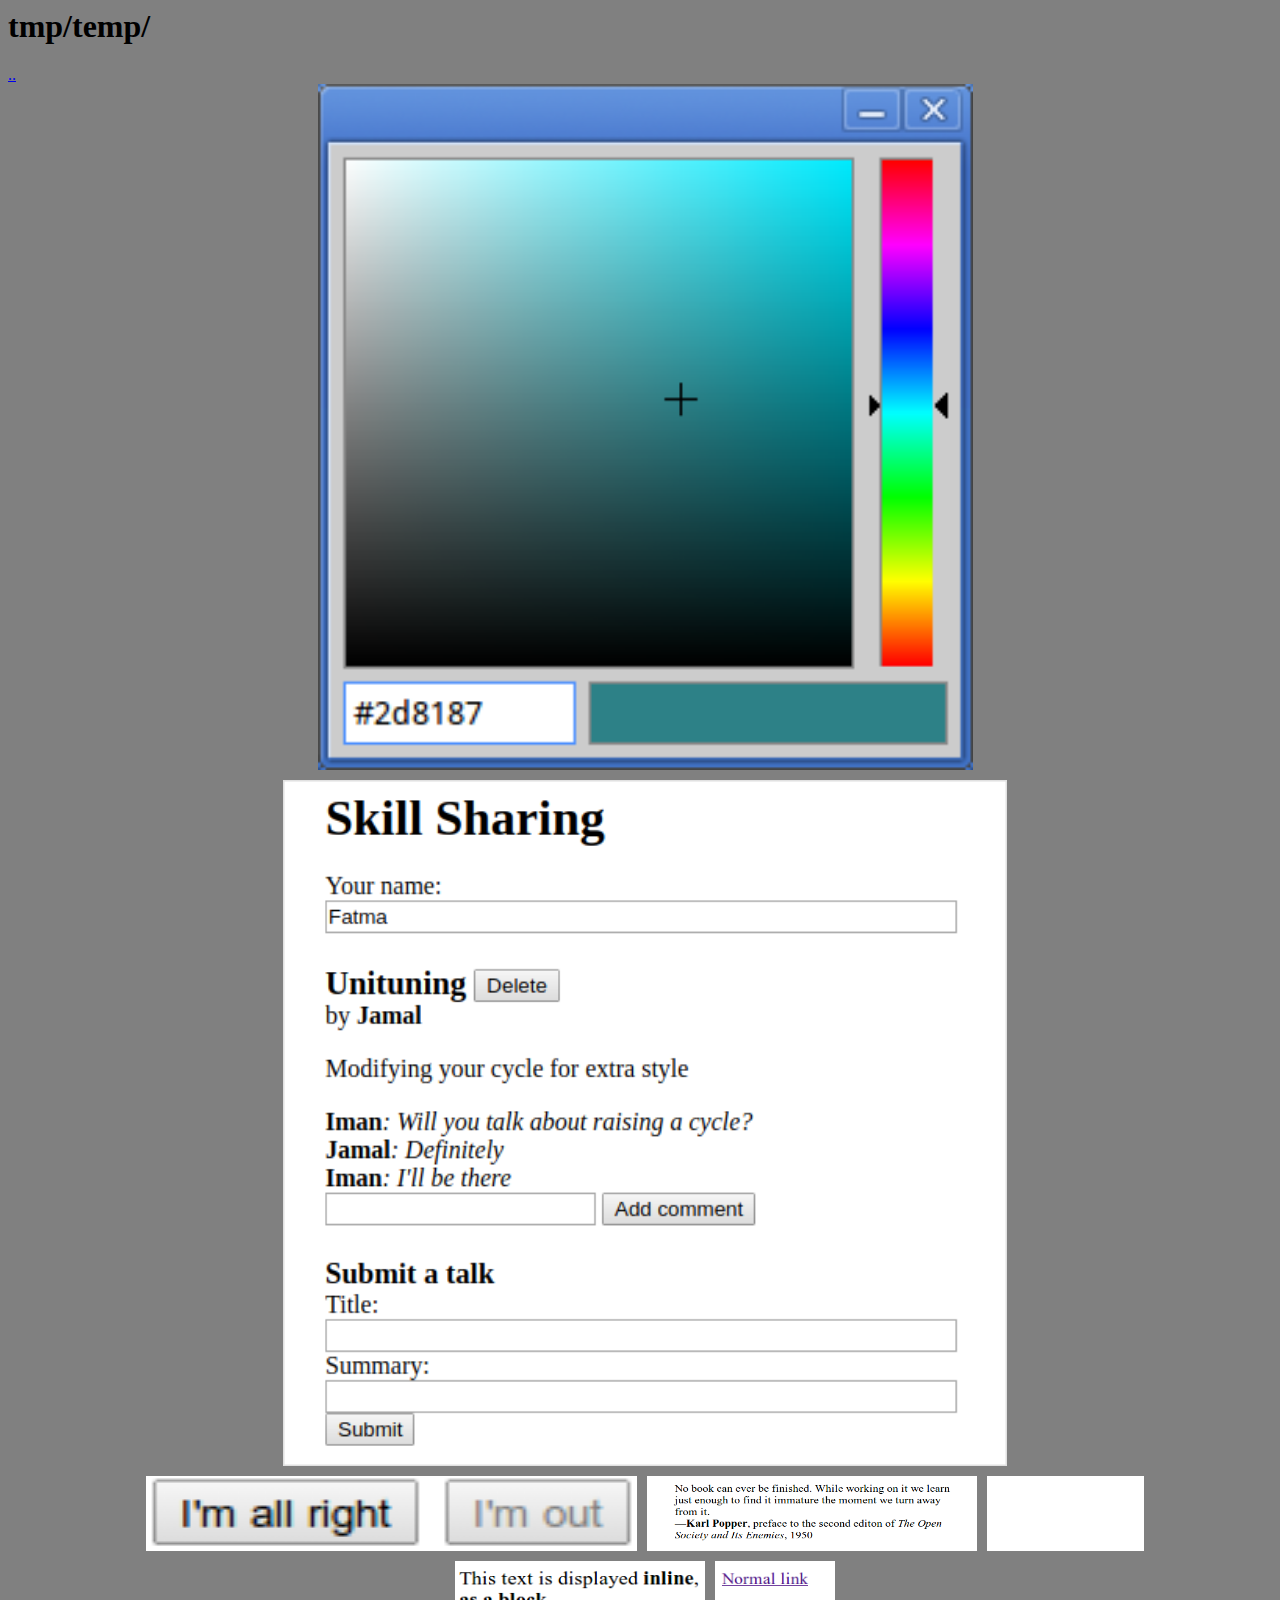
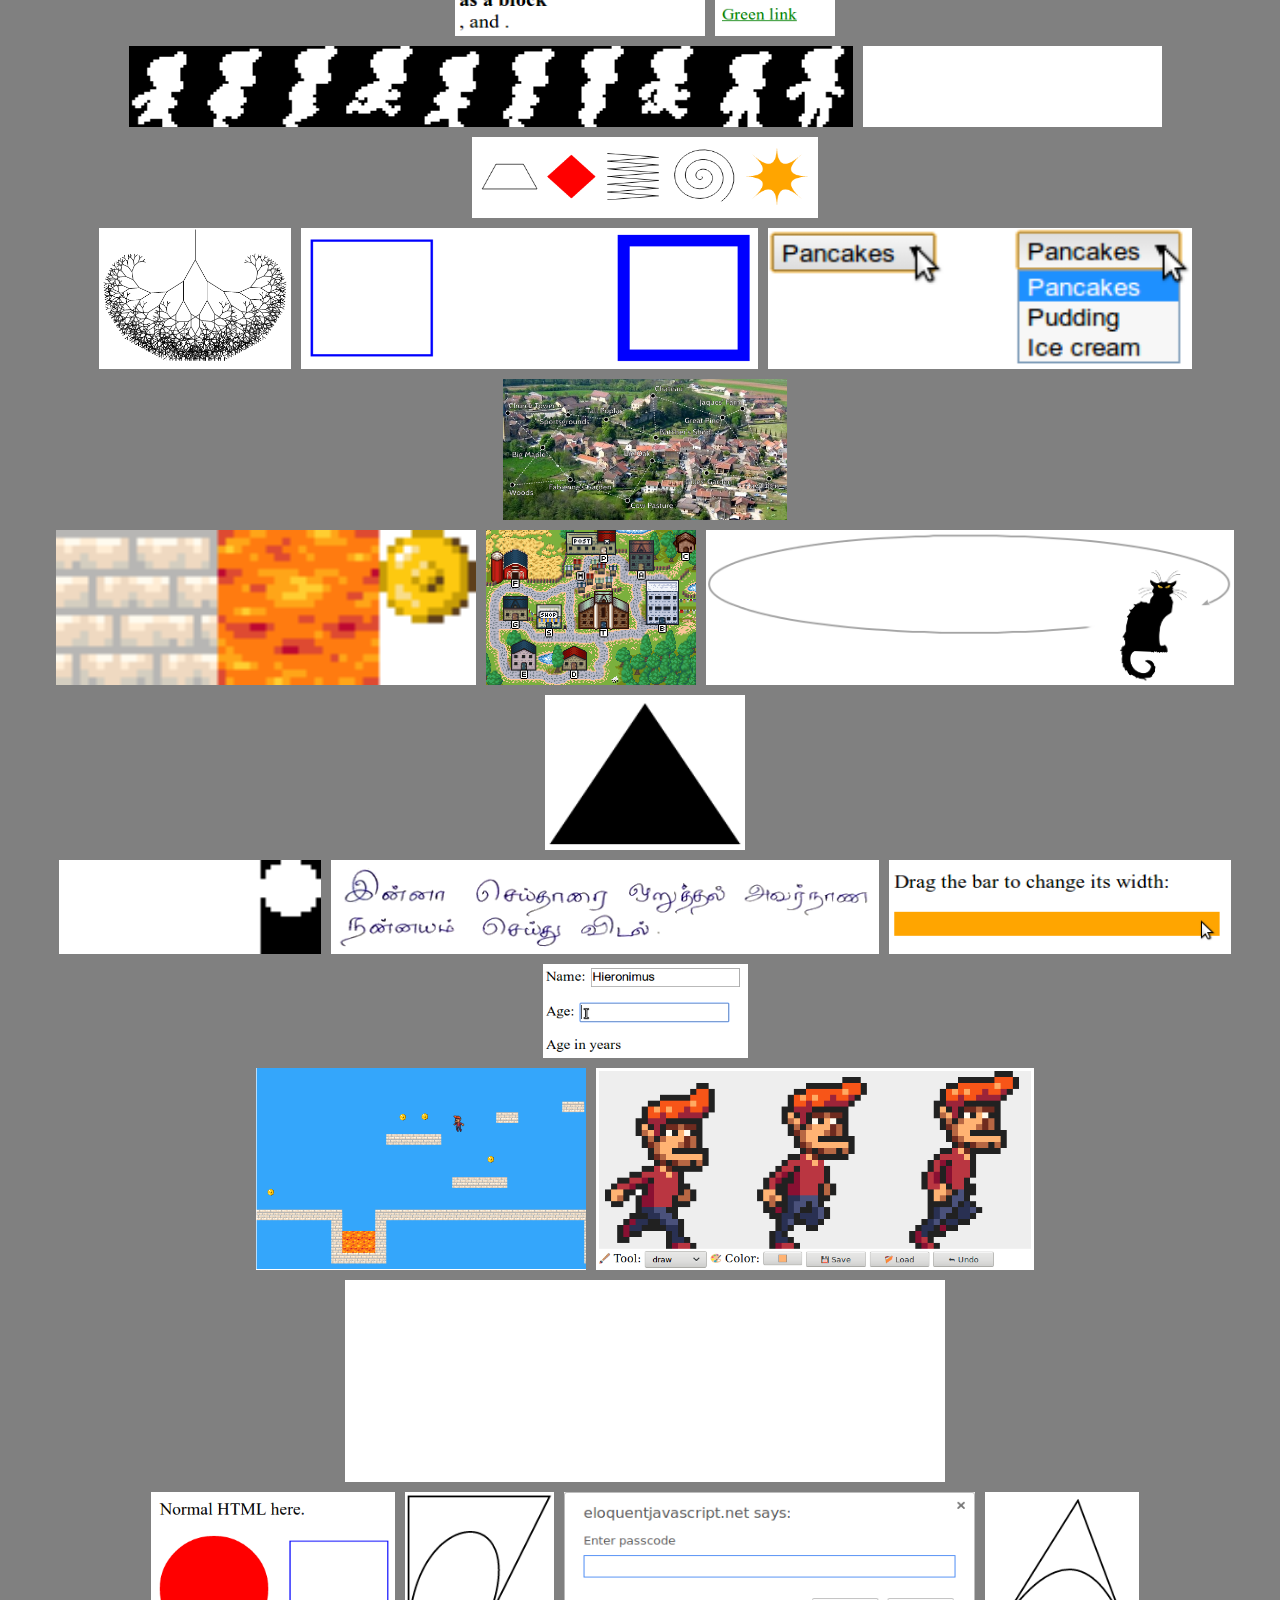
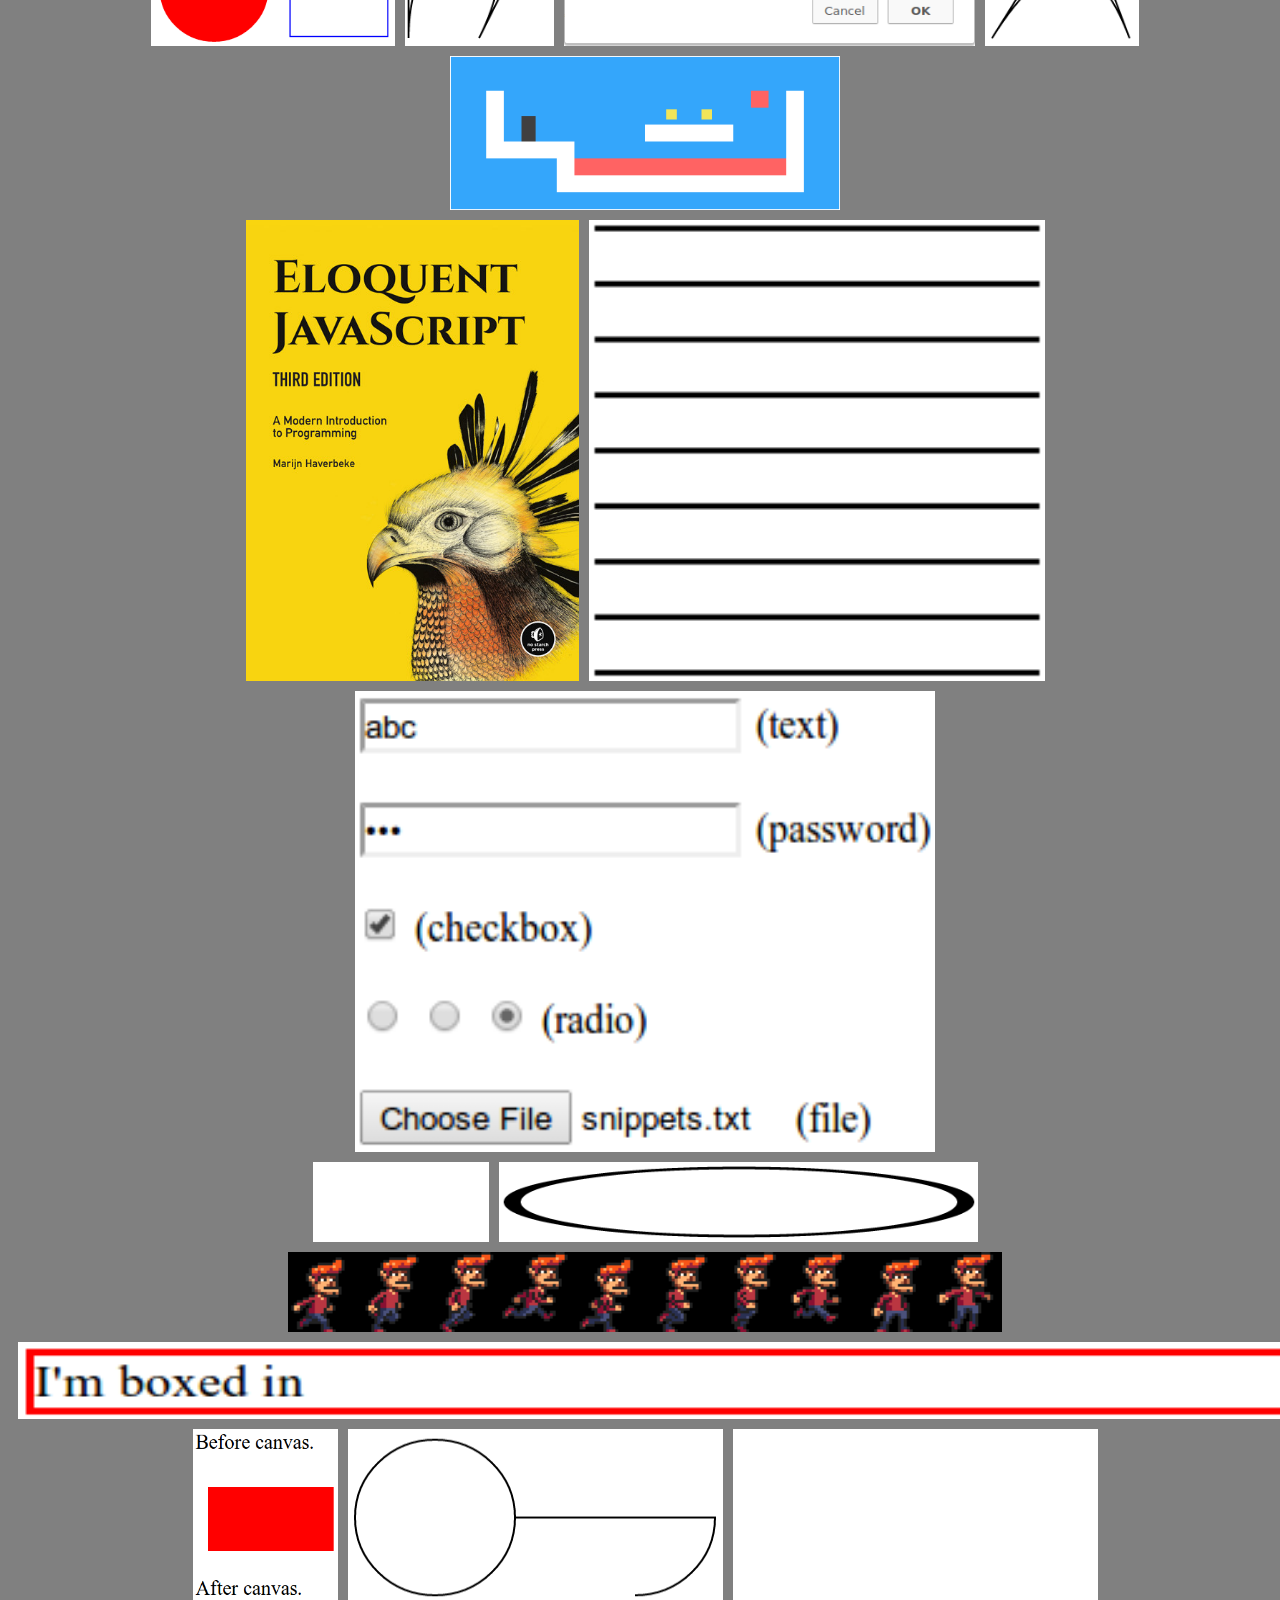
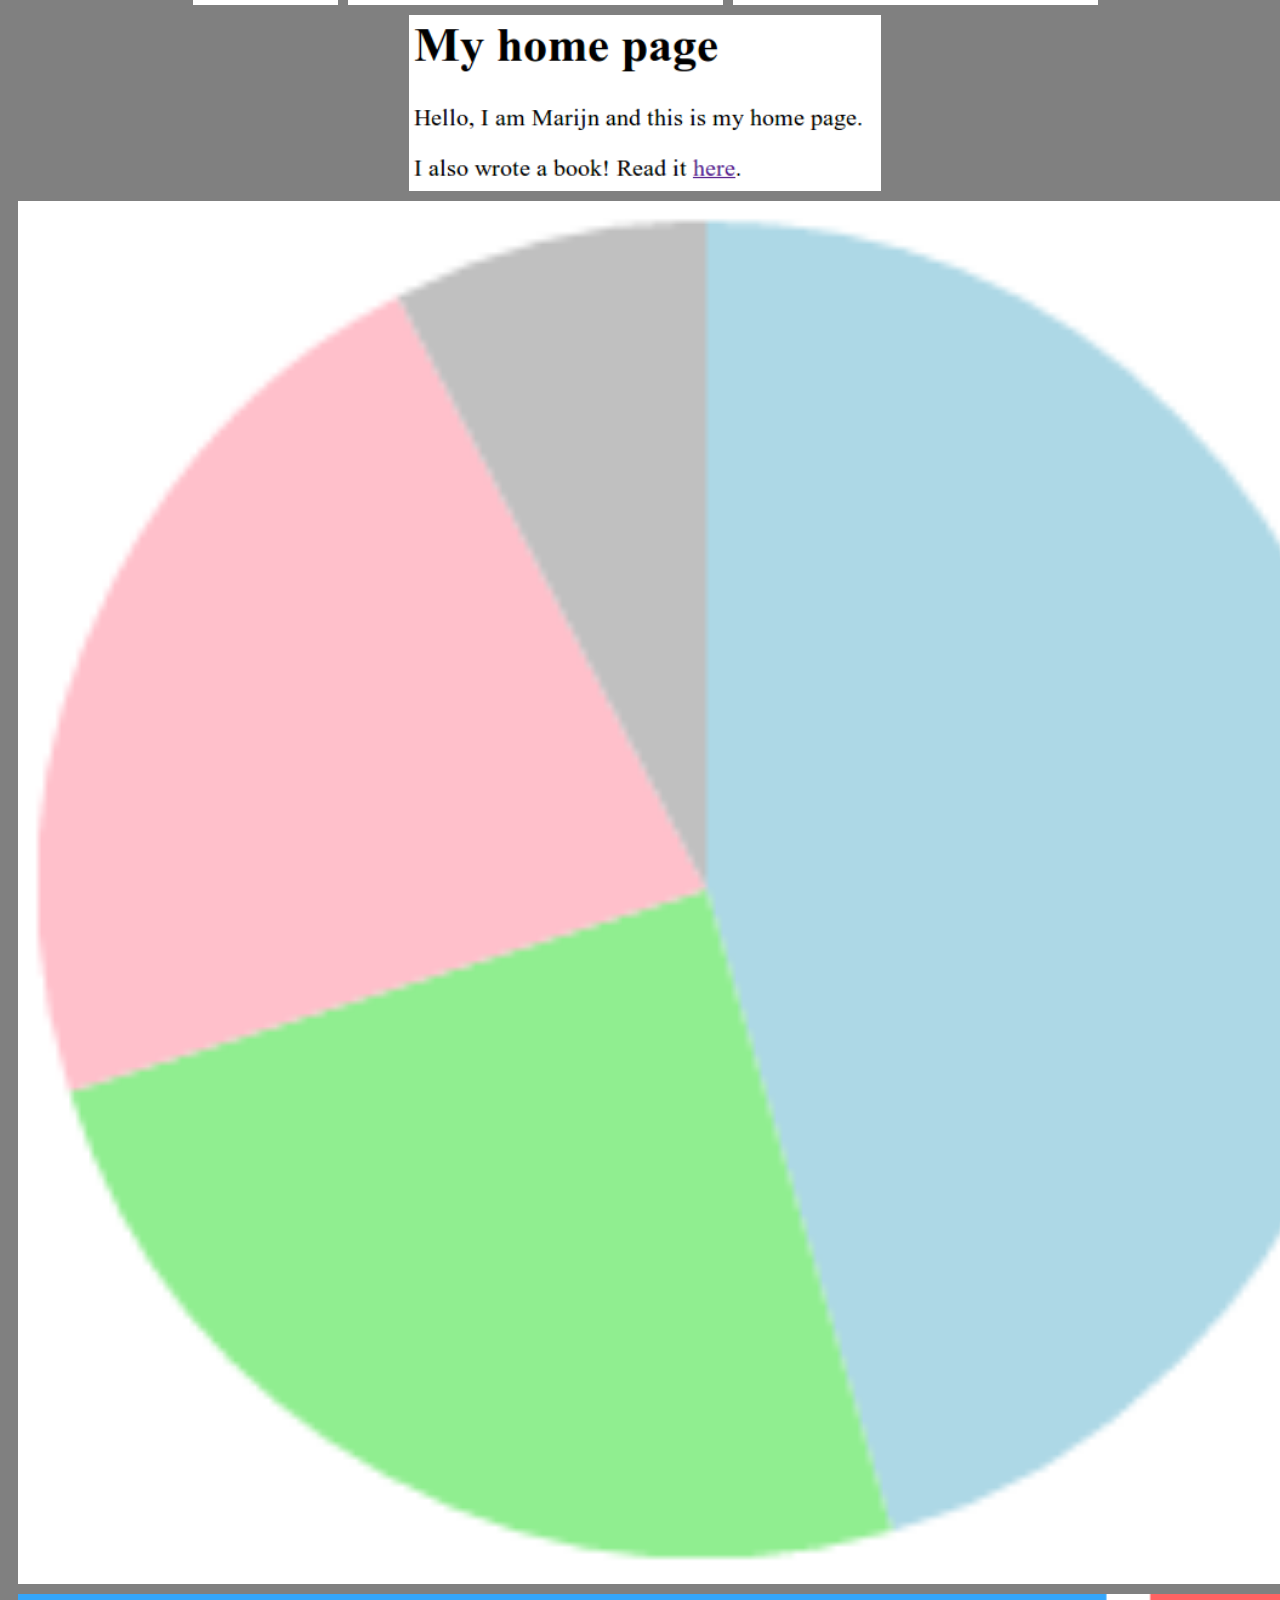
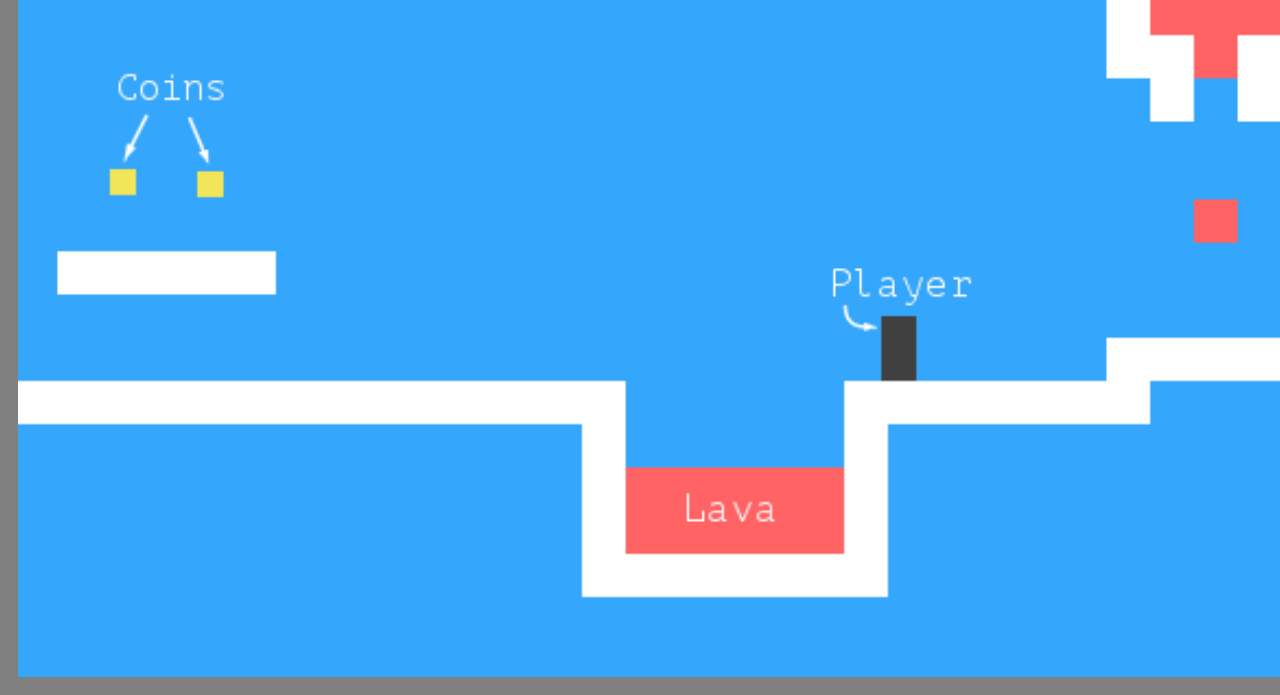
==== imgs/temp/index.html @ 2ec2b8ac "first" ====
<head><title>tmp/temp/</title></head><body style='background-color:gray;'><h1>tmp/temp/</h1><a href='../index.html'>..</a><div style='margin: auto; text-align: center; background-color:gray;' ><div style='width:100%;'><a href='js-041.png' target='_blank'><img src='js-041.png' style='width:655; height:686; box-sizing: border-box; margin-left: 10px; margin-bottom: 10px; display: inline-block; background-color: black;'></a><a href='js-042.png' target='_blank'><img src='js-042.png' style='width:724; height:686; box-sizing: border-box; margin-left: 10px; margin-bottom: 10px; display: inline-block; background-color: black;'></a></div>

<div style='width:100%;'><a href='js-039.png' target='_blank'><img src='js-039.png' style='width:491; height:75; box-sizing: border-box; margin-left: 10px; margin-bottom: 10px; display: inline-block; background-color: black;'></a><a href='js-007.png' target='_blank'><img src='js-007.png' style='width:330; height:75; box-sizing: border-box; margin-left: 10px; margin-bottom: 10px; display: inline-block; background-color: black;'></a><a href='js-005.png' target='_blank'><img src='js-005.png' style='width:157; height:75; box-sizing: border-box; margin-left: 10px; margin-bottom: 10px; display: inline-block; background-color: black;'></a><a href='js-010.png' target='_blank'><img src='js-010.png' style='width:250; height:75; box-sizing: border-box; margin-left: 10px; margin-bottom: 10px; display: inline-block; background-color: black;'></a><a href='js-009.png' target='_blank'><img src='js-009.png' style='width:120; height:75; box-sizing: border-box; margin-left: 10px; margin-bottom: 10px; display: inline-block; background-color: black;'></a></div>

<div style='width:100%;'><a href='js-029.png' target='_blank'><img src='js-029.png' style='width:724; height:81; box-sizing: border-box; margin-left: 10px; margin-bottom: 10px; display: inline-block; background-color: black;'></a><a href='js-013.png' target='_blank'><img src='js-013.png' style='width:299; height:81; box-sizing: border-box; margin-left: 10px; margin-bottom: 10px; display: inline-block; background-color: black;'></a><a href='js-035.png' target='_blank'><img src='js-035.png' style='width:346; height:81; box-sizing: border-box; margin-left: 10px; margin-bottom: 10px; display: inline-block; background-color: black;'></a></div>

<div style='width:100%;'><a href='js-031.png' target='_blank'><img src='js-031.png' style='width:192; height:141; box-sizing: border-box; margin-left: 10px; margin-bottom: 10px; display: inline-block; background-color: black;'></a><a href='js-021.png' target='_blank'><img src='js-021.png' style='width:457; height:141; box-sizing: border-box; margin-left: 10px; margin-bottom: 10px; display: inline-block; background-color: black;'></a><a href='js-037.png' target='_blank'><img src='js-037.png' style='width:424; height:141; box-sizing: border-box; margin-left: 10px; margin-bottom: 10px; display: inline-block; background-color: black;'></a><a href='js-004.png' target='_blank'><img src='js-004.png' style='width:284; height:141; box-sizing: border-box; margin-left: 10px; margin-bottom: 10px; display: inline-block; background-color: black;'></a></div>

<div style='width:100%;'><a href='js-032.png' target='_blank'><img src='js-032.png' style='width:420; height:155; box-sizing: border-box; margin-left: 10px; margin-bottom: 10px; display: inline-block; background-color: black;'></a><a href='js-003.png' target='_blank'><img src='js-003.png' style='width:210; height:155; box-sizing: border-box; margin-left: 10px; margin-bottom: 10px; display: inline-block; background-color: black;'></a><a href='js-011.png' target='_blank'><img src='js-011.png' style='width:528; height:155; box-sizing: border-box; margin-left: 10px; margin-bottom: 10px; display: inline-block; background-color: black;'></a><a href='js-023.png' target='_blank'><img src='js-023.png' style='width:200; height:155; box-sizing: border-box; margin-left: 10px; margin-bottom: 10px; display: inline-block; background-color: black;'></a></div>

<div style='width:100%;'><a href='js-033.png' target='_blank'><img src='js-033.png' style='width:262; height:94; box-sizing: border-box; margin-left: 10px; margin-bottom: 10px; display: inline-block; background-color: black;'></a><a href='js-002.png' target='_blank'><img src='js-002.png' style='width:548; height:94; box-sizing: border-box; margin-left: 10px; margin-bottom: 10px; display: inline-block; background-color: black;'></a><a href='js-012.png' target='_blank'><img src='js-012.png' style='width:342; height:94; box-sizing: border-box; margin-left: 10px; margin-bottom: 10px; display: inline-block; background-color: black;'></a><a href='js-014.png' target='_blank'><img src='js-014.png' style='width:205; height:94; box-sizing: border-box; margin-left: 10px; margin-bottom: 10px; display: inline-block; background-color: black;'></a></div>

<div style='width:100%;'><a href='js-034.png' target='_blank'><img src='js-034.png' style='width:330; height:202; box-sizing: border-box; margin-left: 10px; margin-bottom: 10px; display: inline-block; background-color: black;'></a><a href='js-040.png' target='_blank'><img src='js-040.png' style='width:438; height:202; box-sizing: border-box; margin-left: 10px; margin-bottom: 10px; display: inline-block; background-color: black;'></a><a href='js-038.png' target='_blank'><img src='js-038.png' style='width:600; height:202; box-sizing: border-box; margin-left: 10px; margin-bottom: 10px; display: inline-block; background-color: black;'></a></div>

<div style='width:100%;'><a href='js-019.png' target='_blank'><img src='js-019.png' style='width:244; height:154; box-sizing: border-box; margin-left: 10px; margin-bottom: 10px; display: inline-block; background-color: black;'></a><a href='js-025.png' target='_blank'><img src='js-025.png' style='width:149; height:154; box-sizing: border-box; margin-left: 10px; margin-bottom: 10px; display: inline-block; background-color: black;'></a><a href='js-001.png' target='_blank'><img src='js-001.png' style='width:411; height:154; box-sizing: border-box; margin-left: 10px; margin-bottom: 10px; display: inline-block; background-color: black;'></a><a href='js-024.png' target='_blank'><img src='js-024.png' style='width:154; height:154; box-sizing: border-box; margin-left: 10px; margin-bottom: 10px; display: inline-block; background-color: black;'></a><a href='js-018.png' target='_blank'><img src='js-018.png' style='width:390; height:154; box-sizing: border-box; margin-left: 10px; margin-bottom: 10px; display: inline-block; background-color: black;'></a></div>

<div style='width:100%;'><a href='js-000.png' target='_blank'><img src='js-000.png' style='width:333; height:461; box-sizing: border-box; margin-left: 10px; margin-bottom: 10px; display: inline-block; background-color: black;'></a><a href='js-022.png' target='_blank'><img src='js-022.png' style='width:456; height:461; box-sizing: border-box; margin-left: 10px; margin-bottom: 10px; display: inline-block; background-color: black;'></a><a href='js-036.png' target='_blank'><img src='js-036.png' style='width:580; height:461; box-sizing: border-box; margin-left: 10px; margin-bottom: 10px; display: inline-block; background-color: black;'></a></div>

<div style='width:100%;'><a href='js-015.png' target='_blank'><img src='js-015.png' style='width:176; height:80; box-sizing: border-box; margin-left: 10px; margin-bottom: 10px; display: inline-block; background-color: black;'></a><a href='js-030.png' target='_blank'><img src='js-030.png' style='width:479; height:80; box-sizing: border-box; margin-left: 10px; margin-bottom: 10px; display: inline-block; background-color: black;'></a><a href='js-028.png' target='_blank'><img src='js-028.png' style='width:714; height:80; box-sizing: border-box; margin-left: 10px; margin-bottom: 10px; display: inline-block; background-color: black;'></a></div>

<div style='width:100%;'><a href='js-008.png' target='_blank'><img src='js-008.png' style='width:1390; height:77; box-sizing: border-box; margin-left: 10px; margin-bottom: 10px; display: inline-block; background-color: black;'></a></div>

<div style='width:100%;'><a href='js-020.png' target='_blank'><img src='js-020.png' style='width:145; height:176; box-sizing: border-box; margin-left: 10px; margin-bottom: 10px; display: inline-block; background-color: black;'></a><a href='js-026.png' target='_blank'><img src='js-026.png' style='width:375; height:176; box-sizing: border-box; margin-left: 10px; margin-bottom: 10px; display: inline-block; background-color: black;'></a><a href='js-017.png' target='_blank'><img src='js-017.png' style='width:365; height:176; box-sizing: border-box; margin-left: 10px; margin-bottom: 10px; display: inline-block; background-color: black;'></a><a href='js-006.png' target='_blank'><img src='js-006.png' style='width:472; height:176; box-sizing: border-box; margin-left: 10px; margin-bottom: 10px; display: inline-block; background-color: black;'></a></div>

<div style='width:100%;'><a href='js-027.png' target='_blank'><img src='js-027.png' style='width:1390; height:1383; box-sizing: border-box; margin-left: 10px; margin-bottom: 10px; display: inline-block; background-color: black;'></a></div>

<div style='width:100%;'><a href='js-016.png' target='_blank'><img src='js-016.png' style='width:1390; height:683; box-sizing: border-box; margin-left: 10px; margin-bottom: 10px; display: inline-block; background-color: black;'></a></div></div></body>
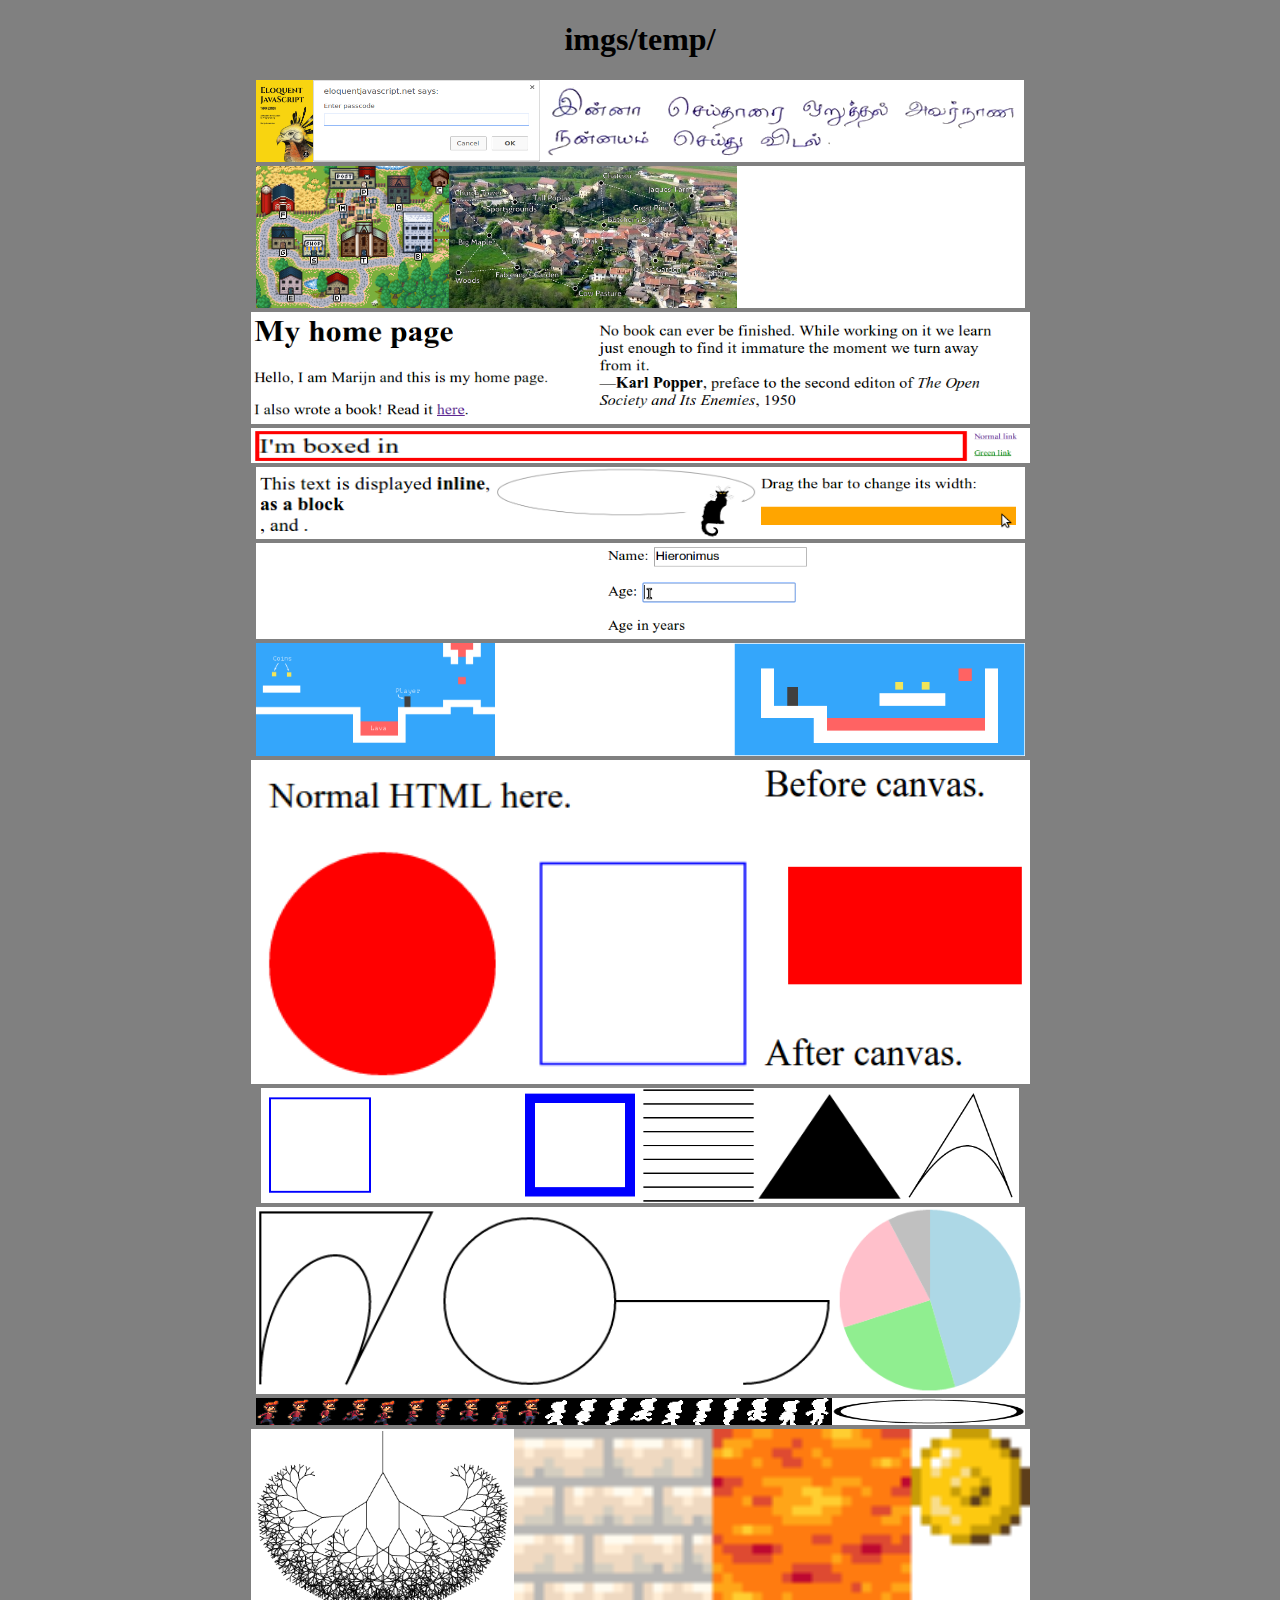
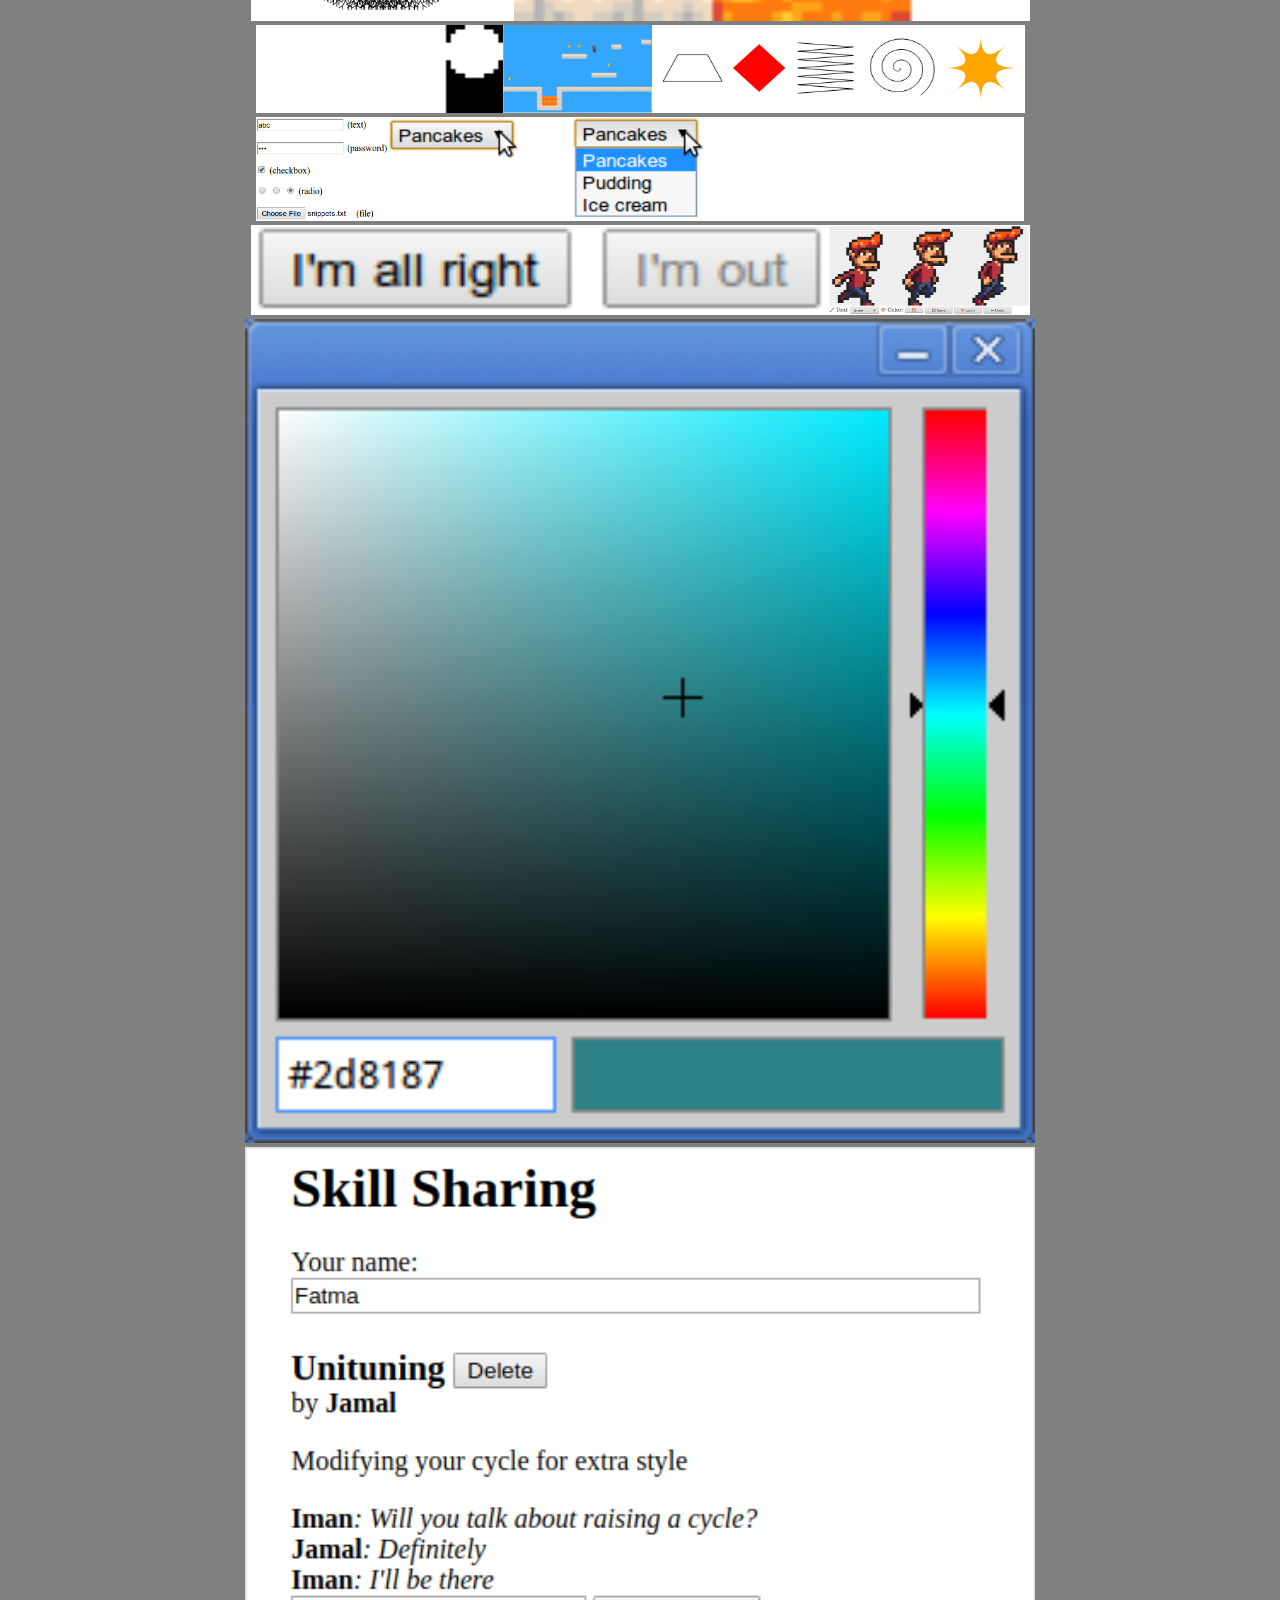
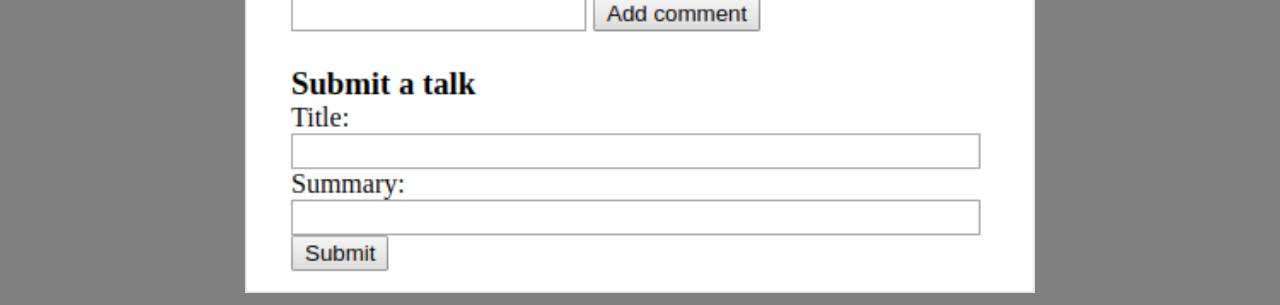
==== commit 649103ee: "decent" ====
--- a/imgs/temp/index.html
+++ b/imgs/temp/index.html
@@ -1,27 +1,25 @@
-<head><title>tmp/temp/</title></head><body style='background-color:gray;'><h1>tmp/temp/</h1><a href='../index.html'>..</a><div style='margin: auto; text-align: center; background-color:gray;' ><div style='width:100%;'><a href='js-041.png' target='_blank'><img src='js-041.png' style='width:655; height:686; box-sizing: border-box; margin-left: 10px; margin-bottom: 10px; display: inline-block; background-color: black;'></a><a href='js-042.png' target='_blank'><img src='js-042.png' style='width:724; height:686; box-sizing: border-box; margin-left: 10px; margin-bottom: 10px; display: inline-block; background-color: black;'></a></div>
-
-<div style='width:100%;'><a href='js-039.png' target='_blank'><img src='js-039.png' style='width:491; height:75; box-sizing: border-box; margin-left: 10px; margin-bottom: 10px; display: inline-block; background-color: black;'></a><a href='js-007.png' target='_blank'><img src='js-007.png' style='width:330; height:75; box-sizing: border-box; margin-left: 10px; margin-bottom: 10px; display: inline-block; background-color: black;'></a><a href='js-005.png' target='_blank'><img src='js-005.png' style='width:157; height:75; box-sizing: border-box; margin-left: 10px; margin-bottom: 10px; display: inline-block; background-color: black;'></a><a href='js-010.png' target='_blank'><img src='js-010.png' style='width:250; height:75; box-sizing: border-box; margin-left: 10px; margin-bottom: 10px; display: inline-block; background-color: black;'></a><a href='js-009.png' target='_blank'><img src='js-009.png' style='width:120; height:75; box-sizing: border-box; margin-left: 10px; margin-bottom: 10px; display: inline-block; background-color: black;'></a></div>
-
-<div style='width:100%;'><a href='js-029.png' target='_blank'><img src='js-029.png' style='width:724; height:81; box-sizing: border-box; margin-left: 10px; margin-bottom: 10px; display: inline-block; background-color: black;'></a><a href='js-013.png' target='_blank'><img src='js-013.png' style='width:299; height:81; box-sizing: border-box; margin-left: 10px; margin-bottom: 10px; display: inline-block; background-color: black;'></a><a href='js-035.png' target='_blank'><img src='js-035.png' style='width:346; height:81; box-sizing: border-box; margin-left: 10px; margin-bottom: 10px; display: inline-block; background-color: black;'></a></div>
-
-<div style='width:100%;'><a href='js-031.png' target='_blank'><img src='js-031.png' style='width:192; height:141; box-sizing: border-box; margin-left: 10px; margin-bottom: 10px; display: inline-block; background-color: black;'></a><a href='js-021.png' target='_blank'><img src='js-021.png' style='width:457; height:141; box-sizing: border-box; margin-left: 10px; margin-bottom: 10px; display: inline-block; background-color: black;'></a><a href='js-037.png' target='_blank'><img src='js-037.png' style='width:424; height:141; box-sizing: border-box; margin-left: 10px; margin-bottom: 10px; display: inline-block; background-color: black;'></a><a href='js-004.png' target='_blank'><img src='js-004.png' style='width:284; height:141; box-sizing: border-box; margin-left: 10px; margin-bottom: 10px; display: inline-block; background-color: black;'></a></div>
-
-<div style='width:100%;'><a href='js-032.png' target='_blank'><img src='js-032.png' style='width:420; height:155; box-sizing: border-box; margin-left: 10px; margin-bottom: 10px; display: inline-block; background-color: black;'></a><a href='js-003.png' target='_blank'><img src='js-003.png' style='width:210; height:155; box-sizing: border-box; margin-left: 10px; margin-bottom: 10px; display: inline-block; background-color: black;'></a><a href='js-011.png' target='_blank'><img src='js-011.png' style='width:528; height:155; box-sizing: border-box; margin-left: 10px; margin-bottom: 10px; display: inline-block; background-color: black;'></a><a href='js-023.png' target='_blank'><img src='js-023.png' style='width:200; height:155; box-sizing: border-box; margin-left: 10px; margin-bottom: 10px; display: inline-block; background-color: black;'></a></div>
-
-<div style='width:100%;'><a href='js-033.png' target='_blank'><img src='js-033.png' style='width:262; height:94; box-sizing: border-box; margin-left: 10px; margin-bottom: 10px; display: inline-block; background-color: black;'></a><a href='js-002.png' target='_blank'><img src='js-002.png' style='width:548; height:94; box-sizing: border-box; margin-left: 10px; margin-bottom: 10px; display: inline-block; background-color: black;'></a><a href='js-012.png' target='_blank'><img src='js-012.png' style='width:342; height:94; box-sizing: border-box; margin-left: 10px; margin-bottom: 10px; display: inline-block; background-color: black;'></a><a href='js-014.png' target='_blank'><img src='js-014.png' style='width:205; height:94; box-sizing: border-box; margin-left: 10px; margin-bottom: 10px; display: inline-block; background-color: black;'></a></div>
-
-<div style='width:100%;'><a href='js-034.png' target='_blank'><img src='js-034.png' style='width:330; height:202; box-sizing: border-box; margin-left: 10px; margin-bottom: 10px; display: inline-block; background-color: black;'></a><a href='js-040.png' target='_blank'><img src='js-040.png' style='width:438; height:202; box-sizing: border-box; margin-left: 10px; margin-bottom: 10px; display: inline-block; background-color: black;'></a><a href='js-038.png' target='_blank'><img src='js-038.png' style='width:600; height:202; box-sizing: border-box; margin-left: 10px; margin-bottom: 10px; display: inline-block; background-color: black;'></a></div>
-
-<div style='width:100%;'><a href='js-019.png' target='_blank'><img src='js-019.png' style='width:244; height:154; box-sizing: border-box; margin-left: 10px; margin-bottom: 10px; display: inline-block; background-color: black;'></a><a href='js-025.png' target='_blank'><img src='js-025.png' style='width:149; height:154; box-sizing: border-box; margin-left: 10px; margin-bottom: 10px; display: inline-block; background-color: black;'></a><a href='js-001.png' target='_blank'><img src='js-001.png' style='width:411; height:154; box-sizing: border-box; margin-left: 10px; margin-bottom: 10px; display: inline-block; background-color: black;'></a><a href='js-024.png' target='_blank'><img src='js-024.png' style='width:154; height:154; box-sizing: border-box; margin-left: 10px; margin-bottom: 10px; display: inline-block; background-color: black;'></a><a href='js-018.png' target='_blank'><img src='js-018.png' style='width:390; height:154; box-sizing: border-box; margin-left: 10px; margin-bottom: 10px; display: inline-block; background-color: black;'></a></div>
-
-<div style='width:100%;'><a href='js-000.png' target='_blank'><img src='js-000.png' style='width:333; height:461; box-sizing: border-box; margin-left: 10px; margin-bottom: 10px; display: inline-block; background-color: black;'></a><a href='js-022.png' target='_blank'><img src='js-022.png' style='width:456; height:461; box-sizing: border-box; margin-left: 10px; margin-bottom: 10px; display: inline-block; background-color: black;'></a><a href='js-036.png' target='_blank'><img src='js-036.png' style='width:580; height:461; box-sizing: border-box; margin-left: 10px; margin-bottom: 10px; display: inline-block; background-color: black;'></a></div>
-
-<div style='width:100%;'><a href='js-015.png' target='_blank'><img src='js-015.png' style='width:176; height:80; box-sizing: border-box; margin-left: 10px; margin-bottom: 10px; display: inline-block; background-color: black;'></a><a href='js-030.png' target='_blank'><img src='js-030.png' style='width:479; height:80; box-sizing: border-box; margin-left: 10px; margin-bottom: 10px; display: inline-block; background-color: black;'></a><a href='js-028.png' target='_blank'><img src='js-028.png' style='width:714; height:80; box-sizing: border-box; margin-left: 10px; margin-bottom: 10px; display: inline-block; background-color: black;'></a></div>
-
-<div style='width:100%;'><a href='js-008.png' target='_blank'><img src='js-008.png' style='width:1390; height:77; box-sizing: border-box; margin-left: 10px; margin-bottom: 10px; display: inline-block; background-color: black;'></a></div>
-
-<div style='width:100%;'><a href='js-020.png' target='_blank'><img src='js-020.png' style='width:145; height:176; box-sizing: border-box; margin-left: 10px; margin-bottom: 10px; display: inline-block; background-color: black;'></a><a href='js-026.png' target='_blank'><img src='js-026.png' style='width:375; height:176; box-sizing: border-box; margin-left: 10px; margin-bottom: 10px; display: inline-block; background-color: black;'></a><a href='js-017.png' target='_blank'><img src='js-017.png' style='width:365; height:176; box-sizing: border-box; margin-left: 10px; margin-bottom: 10px; display: inline-block; background-color: black;'></a><a href='js-006.png' target='_blank'><img src='js-006.png' style='width:472; height:176; box-sizing: border-box; margin-left: 10px; margin-bottom: 10px; display: inline-block; background-color: black;'></a></div>
-
-<div style='width:100%;'><a href='js-027.png' target='_blank'><img src='js-027.png' style='width:1390; height:1383; box-sizing: border-box; margin-left: 10px; margin-bottom: 10px; display: inline-block; background-color: black;'></a></div>
-
-<div style='width:100%;'><a href='js-016.png' target='_blank'><img src='js-016.png' style='width:1390; height:683; box-sizing: border-box; margin-left: 10px; margin-bottom: 10px; display: inline-block; background-color: black;'></a></div></div></body>+<!DOCTYPE html>
+<html>
+<head>
+<link rel="stylesheet" href="style.css">
+</head>
+<body style='background-color:gray; text-align:center;'><h1>imgs/temp/</h1>
+<div style='margin: 20px;'></div>
+<div style='width:100%;'><a href='.js-000.png.thumbnail'><img src='js-000.png' width='57' height='82'></a><a href='.js-001.png.thumbnail'><img src='js-001.png' width='227' height='82'></a><a href='.js-002.png.thumbnail'><img src='js-002.png' width='484' height='82'></a></div>
+<div style='width:100%;'><a href='.js-003.png.thumbnail'><img src='js-003.png' width='193' height='142'></a><a href='.js-004.png.thumbnail'><img src='js-004.png' width='288' height='142'></a><a href='.js-005.png.thumbnail'><img src='js-005.png' width='288' height='142'></a></div>
+<div style='width:100%;'><a href='.js-006.png.thumbnail'><img src='js-006.png' width='309' height='112'></a><a href='.js-007.png.thumbnail'><img src='js-007.png' width='470' height='112'></a></div>
+<div style='width:100%;'><a href='.js-008.png.thumbnail'><img src='js-008.png' width='720' height='35'></a><a href='.js-009.png.thumbnail'><img src='js-009.png' width='59' height='35'></a></div>
+<div style='width:100%;'><a href='.js-010.png.thumbnail'><img src='js-010.png' width='240' height='72'></a><a href='.js-011.png.thumbnail'><img src='js-011.png' width='261' height='72'></a><a href='.js-012.png.thumbnail'><img src='js-012.png' width='268' height='72'></a></div>
+<div style='width:100%;'><a href='.js-013.png.thumbnail'><img src='js-013.png' width='349' height='96'></a><a href='.js-014.png.thumbnail'><img src='js-014.png' width='210' height='96'></a><a href='.js-015.png.thumbnail'><img src='js-015.png' width='210' height='96'></a></div>
+<div style='width:100%;'><a href='.js-016.png.thumbnail'><img src='js-016.png' width='239' height='113'></a><a href='.js-017.png.thumbnail'><img src='js-017.png' width='239' height='113'></a><a href='.js-018.png.thumbnail'><img src='js-018.png' width='291' height='113'></a></div>
+<div style='width:100%;'><a href='.js-019.png.thumbnail'><img src='js-019.png' width='509' height='324'></a><a href='.js-020.png.thumbnail'><img src='js-020.png' width='270' height='324'></a></div>
+<div style='width:100%;'><a href='.js-021.png.thumbnail'><img src='js-021.png' width='381' height='115'></a><a href='.js-022.png.thumbnail'><img src='js-022.png' width='113' height='115'></a><a href='.js-023.png.thumbnail'><img src='js-023.png' width='149' height='115'></a><a href='.js-024.png.thumbnail'><img src='js-024.png' width='115' height='115'></a></div>
+<div style='width:100%;'><a href='.js-025.png.thumbnail'><img src='js-025.png' width='181' height='187'></a><a href='.js-026.png.thumbnail'><img src='js-026.png' width='400' height='187'></a><a href='.js-027.png.thumbnail'><img src='js-027.png' width='188' height='187'></a></div>
+<div style='width:100%;'><a href='.js-028.png.thumbnail'><img src='js-028.png' width='288' height='27'></a><a href='.js-029.png.thumbnail'><img src='js-029.png' width='288' height='27'></a><a href='.js-030.png.thumbnail'><img src='js-030.png' width='193' height='27'></a></div>
+<div style='width:100%;'><a href='.js-031.png.thumbnail'><img src='js-031.png' width='263' height='192'></a><a href='.js-032.png.thumbnail'><img src='js-032.png' width='516' height='192'></a></div>
+<div style='width:100%;'><a href='.js-033.png.thumbnail'><img src='js-033.png' width='247' height='88'></a><a href='.js-034.png.thumbnail'><img src='js-034.png' width='149' height='88'></a><a href='.js-035.png.thumbnail'><img src='js-035.png' width='373' height='88'></a></div>
+<div style='width:100%;'><a href='.js-036.png.thumbnail'><img src='js-036.png' width='132' height='104'></a><a href='.js-037.png.thumbnail'><img src='js-037.png' width='318' height='104'></a><a href='.js-038.png.thumbnail'><img src='js-038.png' width='318' height='104'></a></div>
+<div style='width:100%;'><a href='.js-039.png.thumbnail'><img src='js-039.png' width='577' height='90'></a><a href='.js-040.png.thumbnail'><img src='js-040.png' width='202' height='90'></a></div>
+<div style='width:100%;'><a href='.js-041.png.thumbnail'><img src='js-041.png' width='790' height='824'></a></div>
+<div style='width:100%;'><a href='.js-042.png.thumbnail'><img src='js-042.png' width='790' height='746'></a></div>
+</body></html>